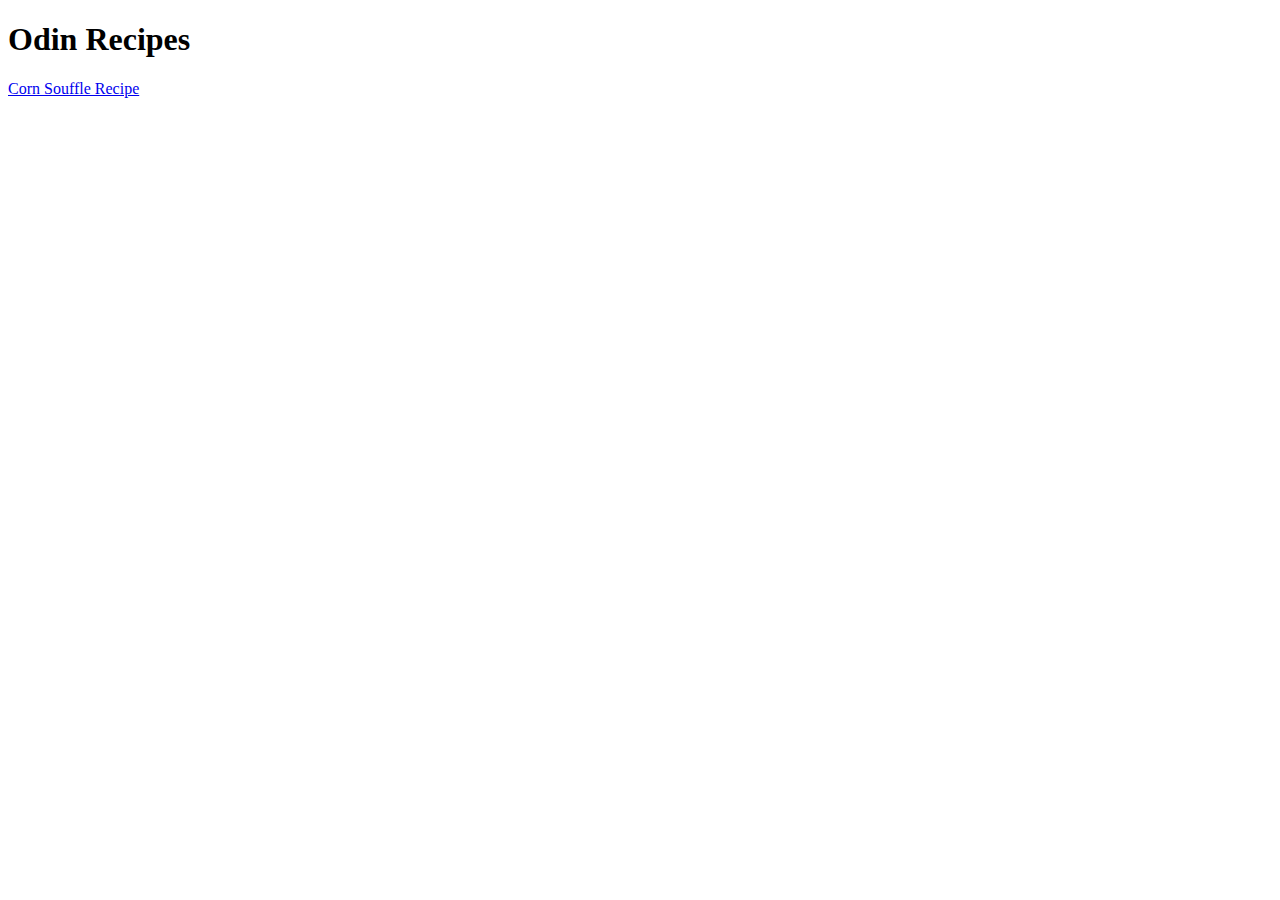
==== odin-recipes/index.html @ ad73970d "Created odin-recipe folder with barebones home page linking to corn souffle page" ====
<!DOCTYPE html>

<html>
    <head>
        <meta lang="UTF-8">
        <title>Odin Recipes</title>
    </head>
    <body>
        <h1>Odin Recipes</h1>
        <a href="./recipes/corn-souffle.html">Corn Souffle Recipe</a>
    </body>
</html>
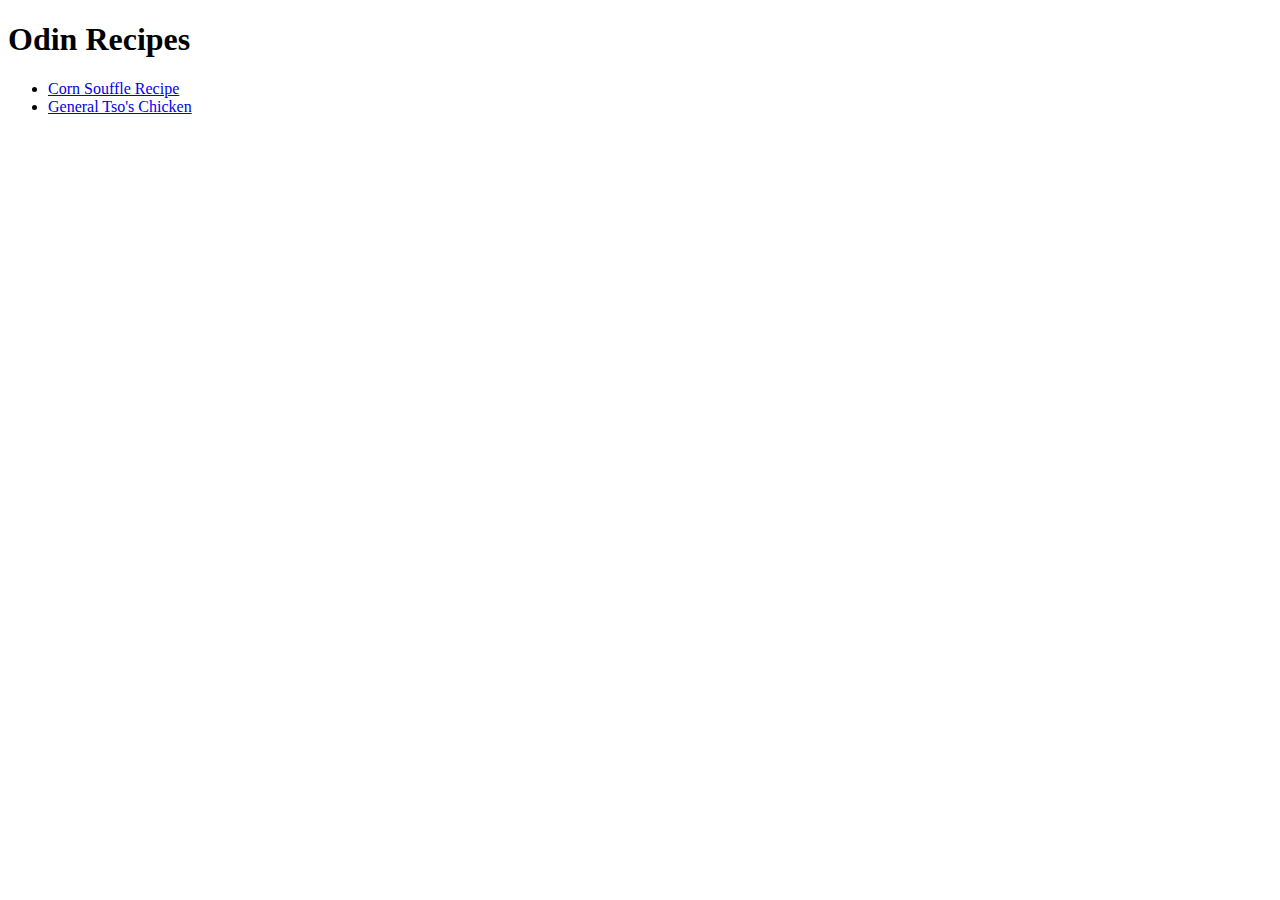
==== commit 05622b83: "Added general tso's chicken page" ====
--- a/odin-recipes/index.html
+++ b/odin-recipes/index.html
@@ -7,6 +7,9 @@
     </head>
     <body>
         <h1>Odin Recipes</h1>
-        <a href="./recipes/corn-souffle.html">Corn Souffle Recipe</a>
+        <ul>
+            <li><a href="./recipes/corn-souffle.html">Corn Souffle Recipe</a></li>
+            <li><a href="./recipes/general-tsos-chicken.html">General Tso's Chicken</a></li>
+        </ul>
     </body>
 </html>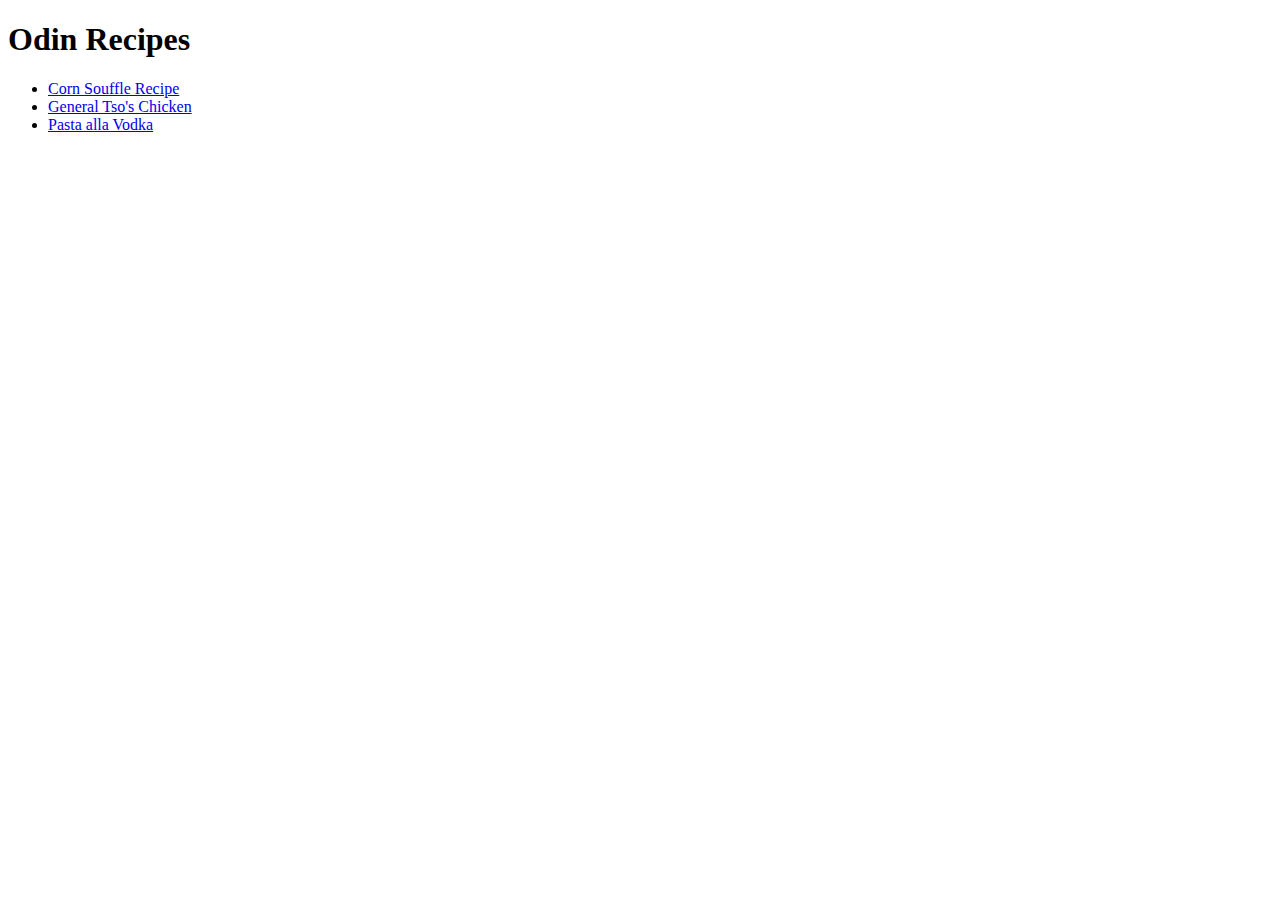
==== commit fbb91bad: "Added pasta alla vodka recipe" ====
--- a/odin-recipes/index.html
+++ b/odin-recipes/index.html
@@ -10,6 +10,7 @@
         <ul>
             <li><a href="./recipes/corn-souffle.html">Corn Souffle Recipe</a></li>
             <li><a href="./recipes/general-tsos-chicken.html">General Tso's Chicken</a></li>
+            <li><a href="./recipes/pasta-alla-vodka.html">Pasta alla Vodka</a></li>
         </ul>
     </body>
 </html>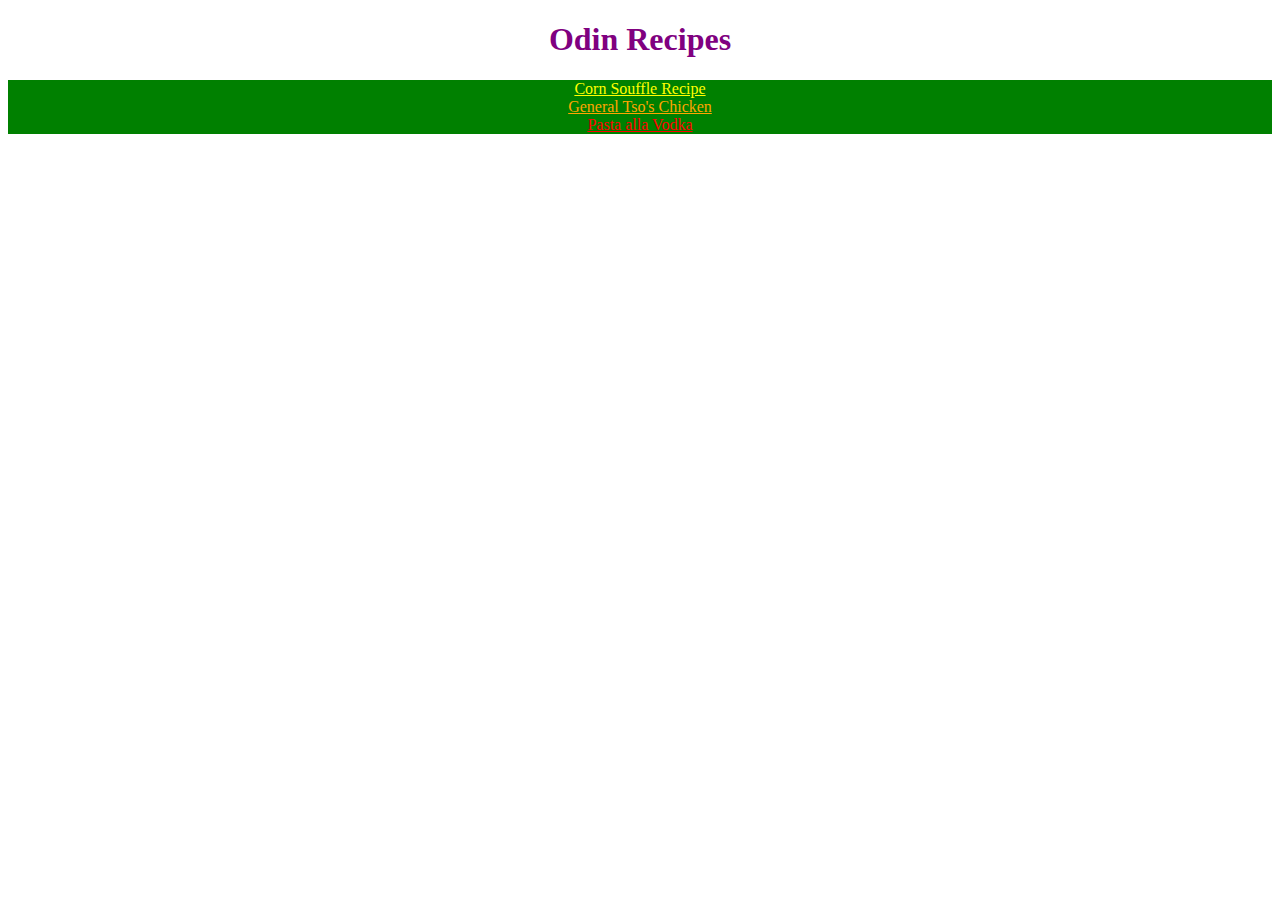
==== commit 94c4ff0f: "Created the ugliest home page for recipes XD" ====
--- a/odin-recipes/index.html
+++ b/odin-recipes/index.html
@@ -3,14 +3,15 @@
 <html>
     <head>
         <meta lang="UTF-8">
+        <link rel="stylesheet" href="./css/mainpage.css">
         <title>Odin Recipes</title>
     </head>
     <body>
         <h1>Odin Recipes</h1>
         <ul>
-            <li><a href="./recipes/corn-souffle.html">Corn Souffle Recipe</a></li>
-            <li><a href="./recipes/general-tsos-chicken.html">General Tso's Chicken</a></li>
-            <li><a href="./recipes/pasta-alla-vodka.html">Pasta alla Vodka</a></li>
+            <li><a class="souffle" href="./recipes/corn-souffle.html">Corn Souffle Recipe</a></li>
+            <li><a class="general" href="./recipes/general-tsos-chicken.html">General Tso's Chicken</a></li>
+            <li><a class="vodka" href="./recipes/pasta-alla-vodka.html">Pasta alla Vodka</a></li>
         </ul>
     </body>
 </html>--- a/odin-recipes/css/mainpage.css
+++ b/odin-recipes/css/mainpage.css
@@ -0,0 +1,44 @@
+h1 {
+    color: purple;
+    text-align: center;
+}
+
+ul {
+    padding: 0px;
+}
+
+li {
+    background-color: green;
+    text-align: center;
+    list-style-type: none;
+}
+
+.souffle {
+    color: yellow;
+}
+
+.general {
+    color: orange;
+}
+
+.vodka {
+    color: red;
+}
+
+/*
+
+Failed attempt because they are not all direct sibilings 
+
+ul li a:nth-of-type(1) {
+    color:brown;
+}
+
+ul li a:nth-of-type(2){
+    color:orange;
+}
+
+ul li a:nth-of-type(3) {
+    color:red;
+}
+
+*/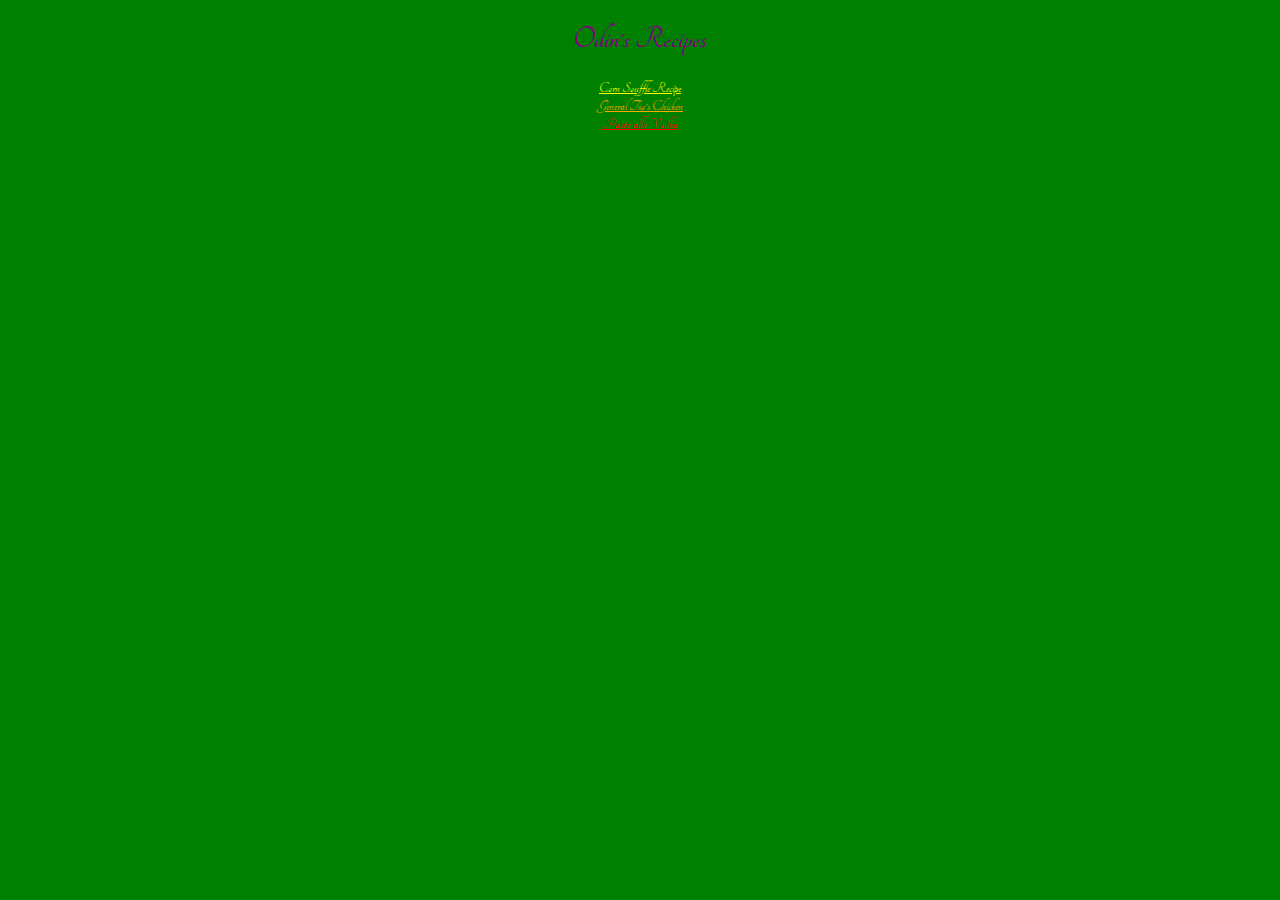
==== commit ca81b916: "Made numbers appear again in ordered list for recipes. Ingredients off center, odin hasn't covered p" ====
--- a/odin-recipes/index.html
+++ b/odin-recipes/index.html
@@ -4,10 +4,11 @@
     <head>
         <meta lang="UTF-8">
         <link rel="stylesheet" href="./css/mainpage.css">
-        <title>Odin Recipes</title>
+        <link rel="stylesheet" href="https://fonts.googleapis.com/css?family=Tangerine">
+        <title>Odin's Recipes</title>
     </head>
     <body>
-        <h1>Odin Recipes</h1>
+        <h1>Odin's Recipes</h1>
         <ul>
             <li><a class="souffle" href="./recipes/corn-souffle.html">Corn Souffle Recipe</a></li>
             <li><a class="general" href="./recipes/general-tsos-chicken.html">General Tso's Chicken</a></li>
--- a/odin-recipes/css/mainpage.css
+++ b/odin-recipes/css/mainpage.css
@@ -1,6 +1,12 @@
+*{
+    font-family:Tangerine;
+    background-color: green;
+}
+
 h1 {
     color: purple;
     text-align: center;
+    font-family:Tangerine;
 }
 
 ul {
@@ -8,7 +14,6 @@
 }
 
 li {
-    background-color: green;
     text-align: center;
     list-style-type: none;
 }
